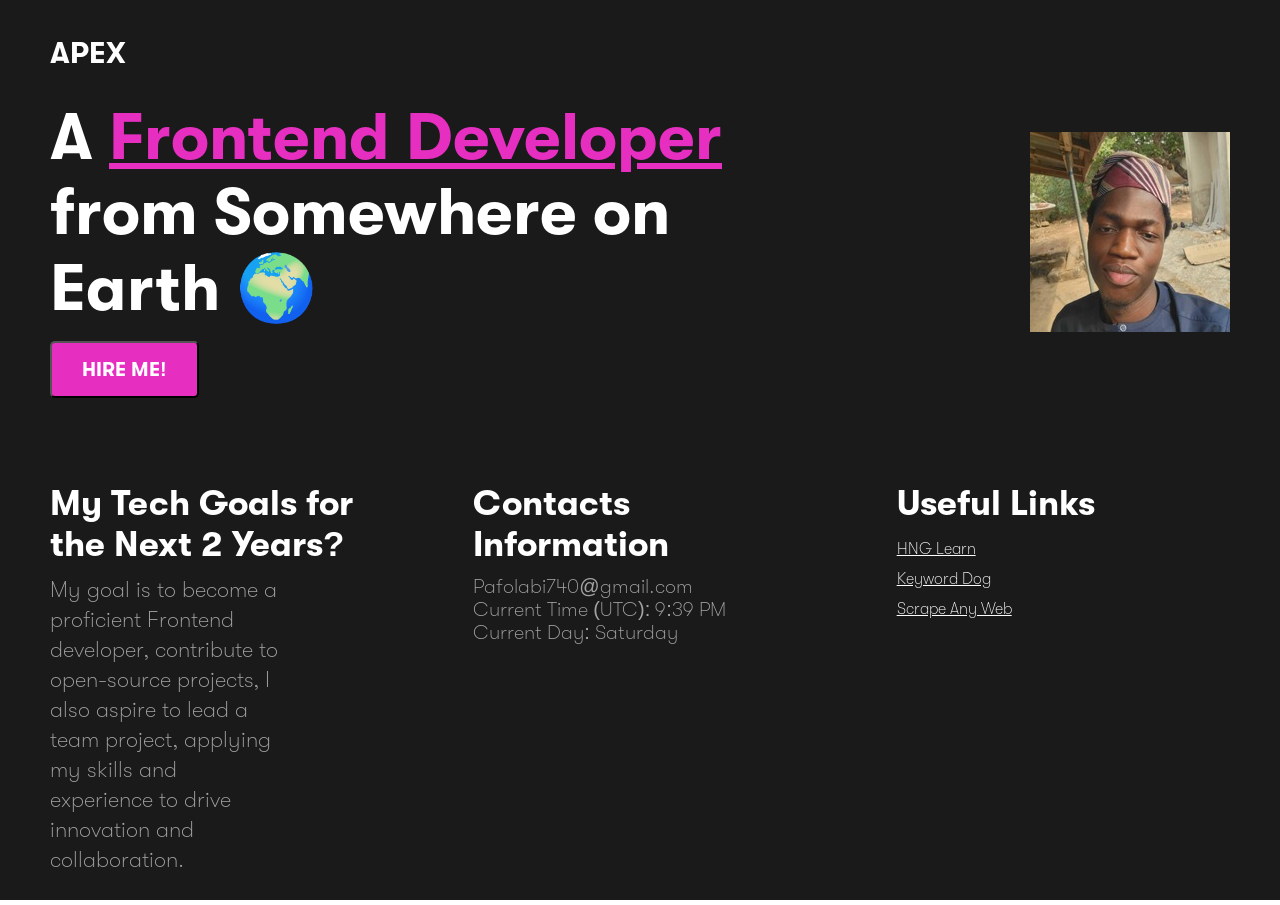
==== Index.html @ 78613eea "first commit" ====
<!DOCTYPE html>
<html lang="en">
<head>
    <meta charset="UTF-8">
    <meta name="viewport" content="width=device-width, initial-scale=1.0">
    <title>Document</title>
    <link rel="stylesheet" href="style.css">
</head>
<body>
    <div class="bg">
        <!-- <nav class="text-white">
            <h1>Apex.</h1>
        </nav> -->
        <div class="head">
           <div>
            <header>
                <p data-testid="slackDisplayName"><b>APEX</b></p>
                <h1>A <span>Frontend Developer</span> from Somewhere on Earth &#127757;</h1>
                <div>
                    <button class="btn">
                        Hire Me!
                    </button>
                </div>
            </header>
           </div>
            <div class="border">
                <div class="Image-container">
                    <img data-testid="slackProfilePicture" 
                    src="ProfilePic.jpeg" alt="Praise Afolabi" >
                    
                </div>
            </div>
        </div>
        <div class="flex">
            <div class="Goals">
                <h2>My Tech Goals for the Next 2 Years?</h2>
                <p>My goal is to become a proficient Frontend developer, contribute to open-source projects, I also aspire to lead a team project, applying my skills and experience to drive innovation and collaboration.</p>
            </div>
            <div class="contacts">
                <div>
                    <div class="contact-text">
                        <h2>Contacts Information</h2>
                    </div>
                    <div class="contat">
                        <p data-testid="slackEmail">Pafolabi740@gmail.com</p>
                        <p data-testid="currentTimeUTC"></p>
                        <p data-testid="currentDay"></p>
                    </div>
                </div>
            </div>
            <div class="links">
                <div>
                    <h2>Useful Links</h2>
                </div>
                <div class="linksa">
                    <a href="https://hng.tech/learn" data-testid="hngLink" class="linker">HNG Learn</a>
                    <a href="https://keyword.dog" data-testid="keywordLink">Keyword Dog</a>
                    <a href="https://scrapeanyweb.site" data-testid="scrapeanywebLink">Scrape Any Web</a>
                </div>
            </div>
        </div>
    </div>
    <script src="app.js"></script>
</body>
</html>
---- style.css ----
* {
    margin: 0;
    padding: 0;
    box-sizing: border-box;
    font-family: 'GT Walsheim', sans-serif;
}

@font-face {
    font-family: 'GT Walsheim';
    src: url('fonts/GTA/Bold.otf') format('opentype');
    font-weight: bold;
    font-style: normal;
}
@font-face {
    font-family: 'GT Walsheim';
    src: url('fonts/GTA/Medium.otf') format('opentype');
    font-weight: normal;
    font-style: normal;
}
@font-face {
    font-family: 'GT Walsheim';
    src: url('fonts/GTA/Thin.otf') format('opentype');
    font-weight: thin;
    font-style: normal;
}


.bg {
    background-color: #1A1A1A;
    
}
@media (min-width: 1000px) {
    .bg{
        display: flex;
        flex-direction: column;
        justify-content: center;
        
    }
    .head p{
        font-size: 30px;
    }
    .head h1{
        font-size: 65px;
        font-weight: bold;
        padding-top: 10px;
        max-width: 70%;
    }
    .flex{
        display: flex;
    }
    .contacts{
        padding: 0px 90px;
    }
    .Goals h2, .links h2, .contact-text{
        font-size: 35px;
    }
    
}
.text-white {
    color: #fff;
}

header p{
    font-size: 25px;
    color: #fff;
    font-weight: 100;
    padding-bottom: 20px;
}
header span{
    text-decoration: underline;
    color: #E62FC0;
}
header h1{
    color: #fff;
    font-size: 45px;
    font-weight: bold;
    padding-top: 10px;
}
.border{
    border-radius: 35px;
}
.head {
    display: flex;
    justify-content: center;
    align-items: center;
    margin: 0px 50px;
    padding-top: 40px;
    padding-bottom: 50px;
}

@media (max-width: 1000px) {
    .head{
        display: block;
    }
}
@media (max-width: 1300px){
    .box{
        display: none;
    } 
}

.btn{
    padding: 15px 30px;
    background-color: #E62FC0;
    color: #fff;
    margin: 15px 0px;
    cursor: pointer;
    font-size: 20px;
    font-weight: bold;
    text-transform: uppercase;
    border-radius: 5px;
    
}
.head header {
    margin-bottom: 20px;
}


.flex{
    justify-content: center;
    margin: 0px 50px;
    padding-bottom: 30px;
}


.Goals, .contacts, .links {
    flex: 1;
    min-width: 300px;
}
.Goals h2, .links h2, .co{
    color: #fff;
    padding-bottom: 10px;
    font-size: 30px;
}
.Goals p{
    color: #A3A3A3;
    max-width: 70%;
    font-weight: 200;
    font-size: 22px;
    line-height: 30px;
}
.links h2{
    color: #fff;
    padding-bottom: 10px;
    font-size: 30px;
}
.linksa p{
    color: #fff;
    line-height: 25px;
}
a{
    display: flex;
    gap: 20px;
    color: #fff;
    line-height: 30px;

}
/* .contacts{
    padding: 0px 90px;
} */
.contact-text{
    color: #fff;
    font-size: 30px;
    padding-bottom: 10px;
}

.contat p{
    color: #A3A3A3;
    font-size: 20px;
}
/* Existing styles for large devices remain unchanged */

@media (min-width: 1000px) {
    .bg {
        display: flex;
        flex-direction: column;
        justify-content: center;
        height: 100vh;
    }
    
    .head p {
        font-size: 30px;
    }
    
    .head h1 {
        font-size: 65px;
        font-weight: bold;
        padding-top: 10px;
        max-width: 70%;
    }
    
    .flex {
        display: flex;
    }
    
    .contacts {
        padding: 0px 90px;
    }
    
    .Goals h2, .links h2, .contact-text h2 {
        font-size: 35px;
    }
}

/* Adjustments for smaller screens */
@media (max-width: 1000px) {
    .Goals h2, .contacts h2, .links h2 {
        font-size: 24px; /* Adjust font size for smaller screens */
        margin-top: 20px; /* Add top margin */
    }
  
    
    .contact-text {
        font-size: 24px; /* Adjust font size for smaller screens */
        line-height: 1.6; /* Increase line height for better readability */
        margin-top: 10px; /* Add top margin for separation */
    }
    
    .Goals, .contacts, .links {
        margin-top: 30px; /* Add margin top to sections */
    }
}
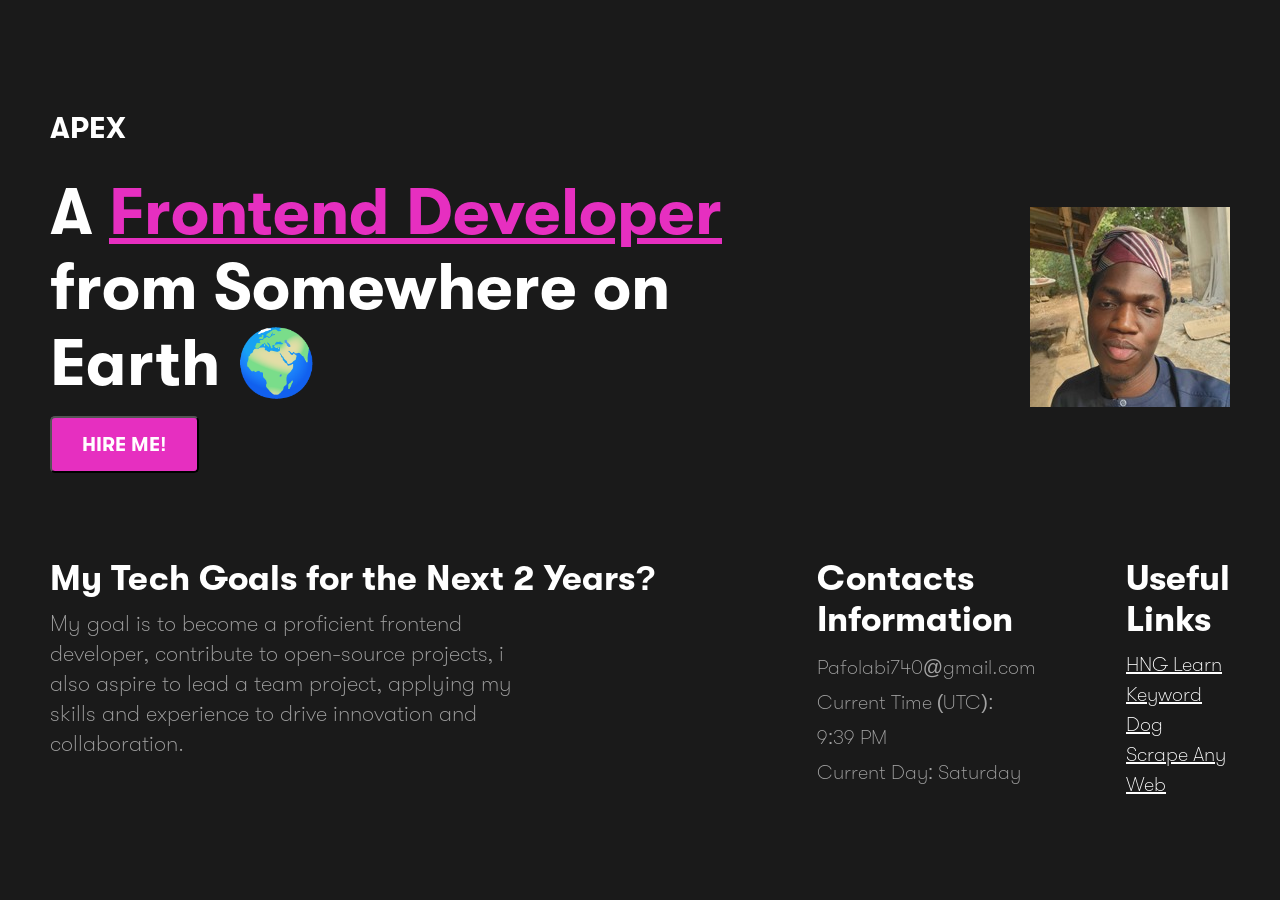
==== commit 5ba3e26d: "second commit" ====
--- a/Index.html
+++ b/Index.html
@@ -34,7 +34,7 @@
         <div class="flex">
             <div class="Goals">
                 <h2>My Tech Goals for the Next 2 Years?</h2>
-                <p>My goal is to become a proficient Frontend developer, contribute to open-source projects, I also aspire to lead a team project, applying my skills and experience to drive innovation and collaboration.</p>
+                <p>My goal is to become a proficient frontend developer, contribute to open-source projects, i also aspire to lead a team project, applying my skills and experience to drive innovation and collaboration.</p>
             </div>
             <div class="contacts">
                 <div>
--- a/style.css
+++ b/style.css
@@ -27,7 +27,6 @@
 
 .bg {
     background-color: #1A1A1A;
-    
 }
 @media (min-width: 1000px) {
     .bg{
@@ -93,10 +92,17 @@
         display: block;
     }
 }
-@media (max-width: 1300px){
+@media (max-width: 1000px){
     .box{
         display: none;
     } 
+}
+@media (min-width: 1300px) {
+    .Goals, .contacts, .links {
+        flex: 1;
+        min-width: 300px;
+    }
+    
 }
 
 .btn{
@@ -123,10 +129,7 @@
 }
 
 
-.Goals, .contacts, .links {
-    flex: 1;
-    min-width: 300px;
-}
+
 .Goals h2, .links h2, .co{
     color: #fff;
     padding-bottom: 10px;
@@ -139,6 +142,12 @@
     font-size: 22px;
     line-height: 30px;
 }
+@media (max-width: 1000px) {
+    .Goals p{
+        max-width: 90%;
+    }
+    
+}
 .links h2{
     color: #fff;
     padding-bottom: 10px;
@@ -167,6 +176,7 @@
 .contat p{
     color: #A3A3A3;
     font-size: 20px;
+    line-height: 35px;
 }
 /* Existing styles for large devices remain unchanged */
 
@@ -200,6 +210,9 @@
     .Goals h2, .links h2, .contact-text h2 {
         font-size: 35px;
     }
+    .links a{
+        font-size: 20px;
+    }
 }
 
 /* Adjustments for smaller screens */
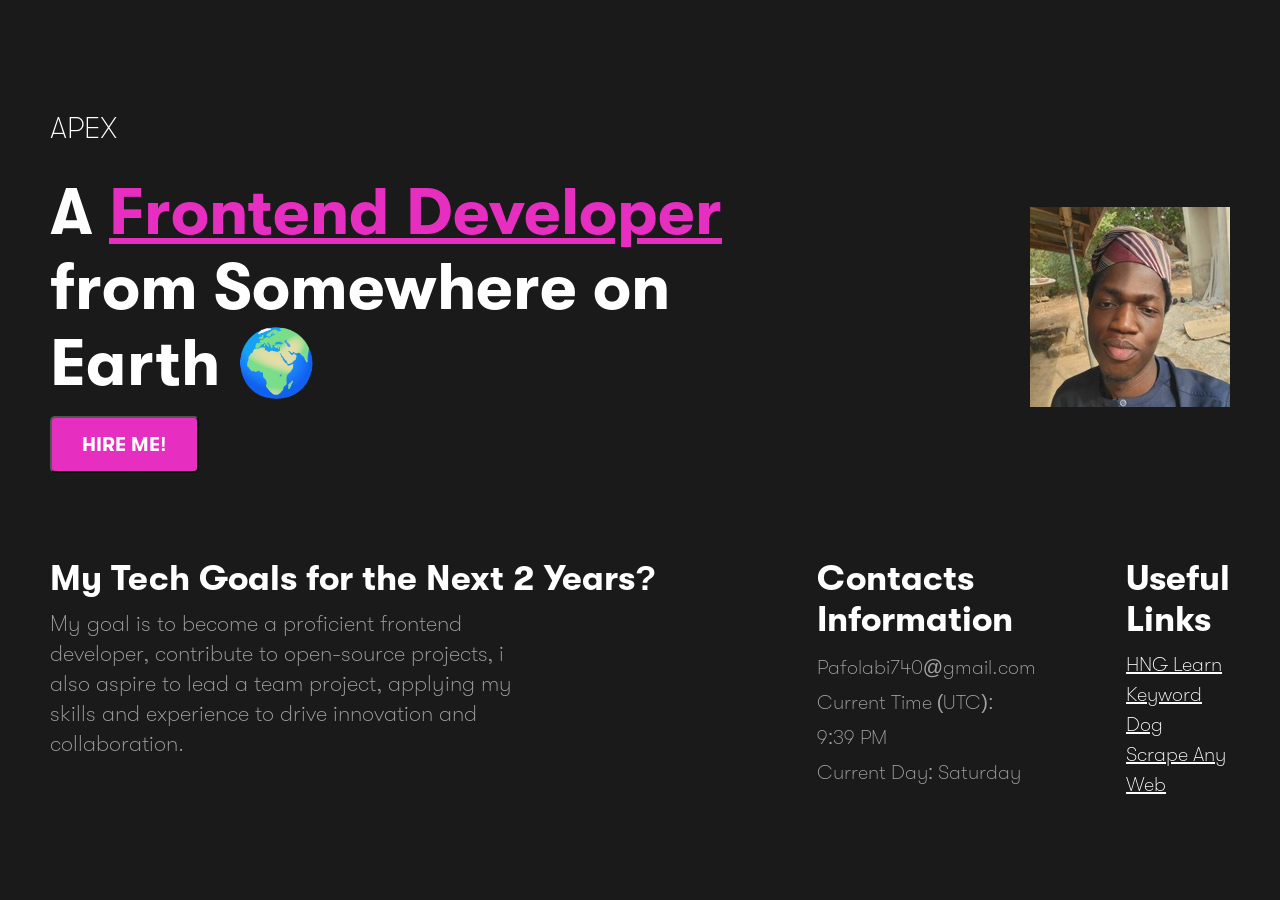
==== commit 07bcbec0: "third commit" ====
--- a/Index.html
+++ b/Index.html
@@ -14,7 +14,7 @@
         <div class="head">
            <div>
             <header>
-                <p data-testid="slackDisplayName"><b>APEX</b></p>
+                <p data-testid="slackDisplayName" class="myname">APEX</p>
                 <h1>A <span>Frontend Developer</span> from Somewhere on Earth &#127757;</h1>
                 <div>
                     <button class="btn">
--- a/style.css
+++ b/style.css
@@ -58,7 +58,9 @@
 .text-white {
     color: #fff;
 }
-
+.my-name{
+ font-weight: bolder;
+}
 header p{
     font-size: 25px;
     color: #fff;
